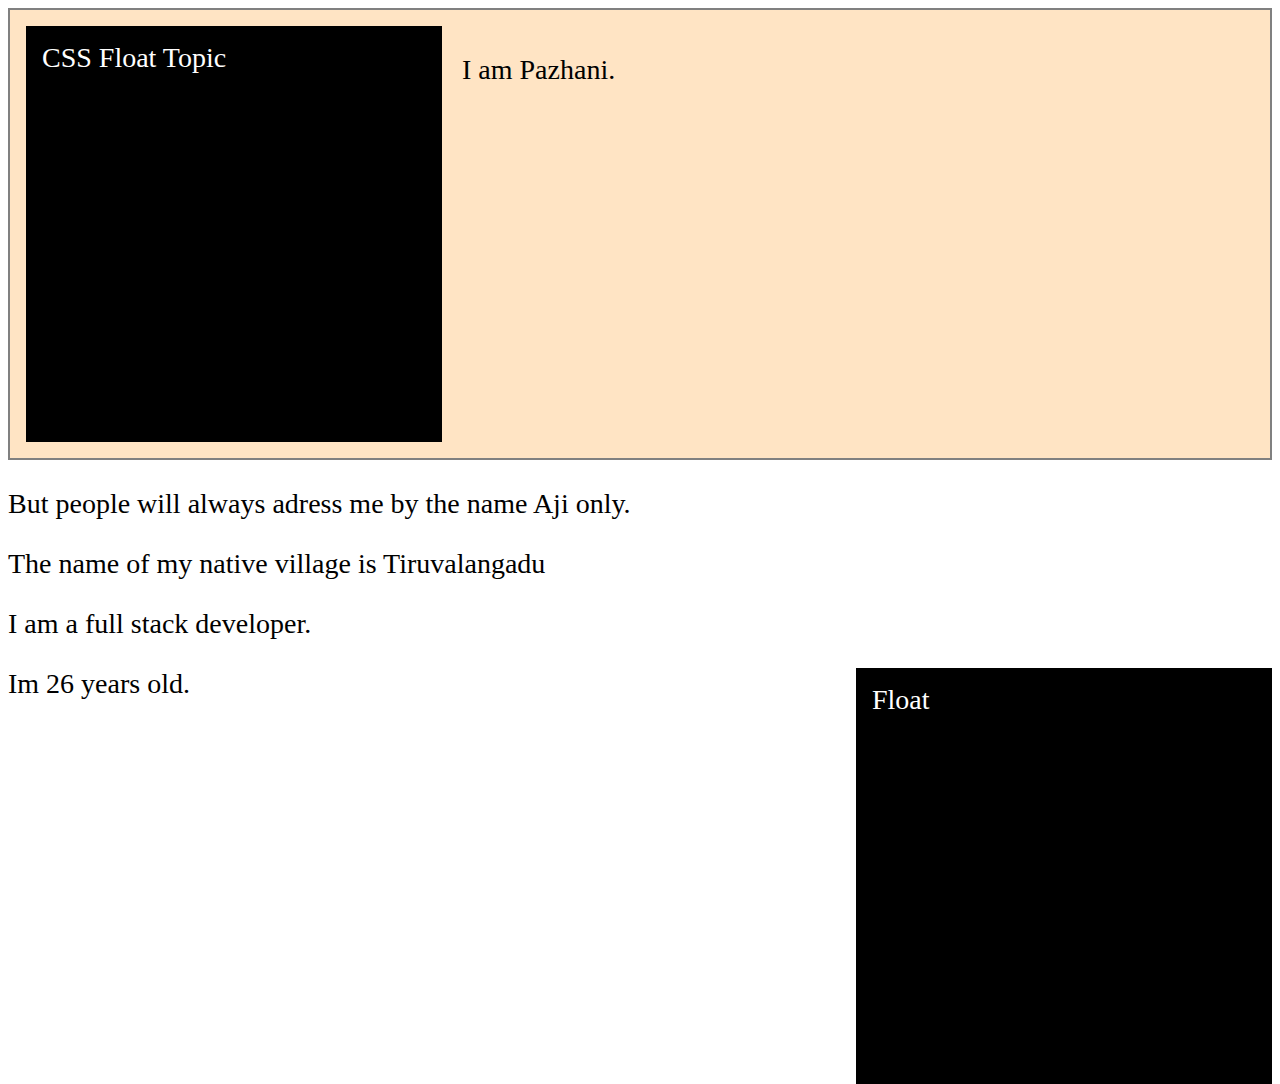
==== index.html @ 3a8d7484 "c" ====
<!DOCTYPE html>
<html lang="en">
  <head>
    <meta charset="UTF-8" />
    <meta name="viewport" content="width=device-width, initial-scale=1.0" />
    <link rel="stylesheet" href="CSS/style.css" />
    <title>CSS-advanced</title>
  </head>
  <body>
    <section>
      <div class="block left">CSS Float Topic</div>
      <p>I am Pazhani.</p>
    </section>
    <p>But people will always adress me by the name Aji only.</p>
    <p>The name of my native village is Tiruvalangadu</p>
    <p>I am a full stack developer.</p>
    <div class="block right">Float</div>
    <p>Im 26 years old.</p>
  </body>
</html>
---- CSS/style.css ----
body{
    font-size: 1.75rem;
}

.block{
    width: 30vw;
    background-color: black;
    color: white;
    height: 30vw;
    padding: 1rem;
}

.left{
    float: left;
    margin-right: 20px;
}

.right{
    float: right;
    margin-left: 20px;
}

.clear{
    clear:both;
}

section{
background-color: bisque;
border: 2px solid gray;
padding: 1rem;
/* overflow: auto;  => old method */
display: flow-root; /* => new method*/
}
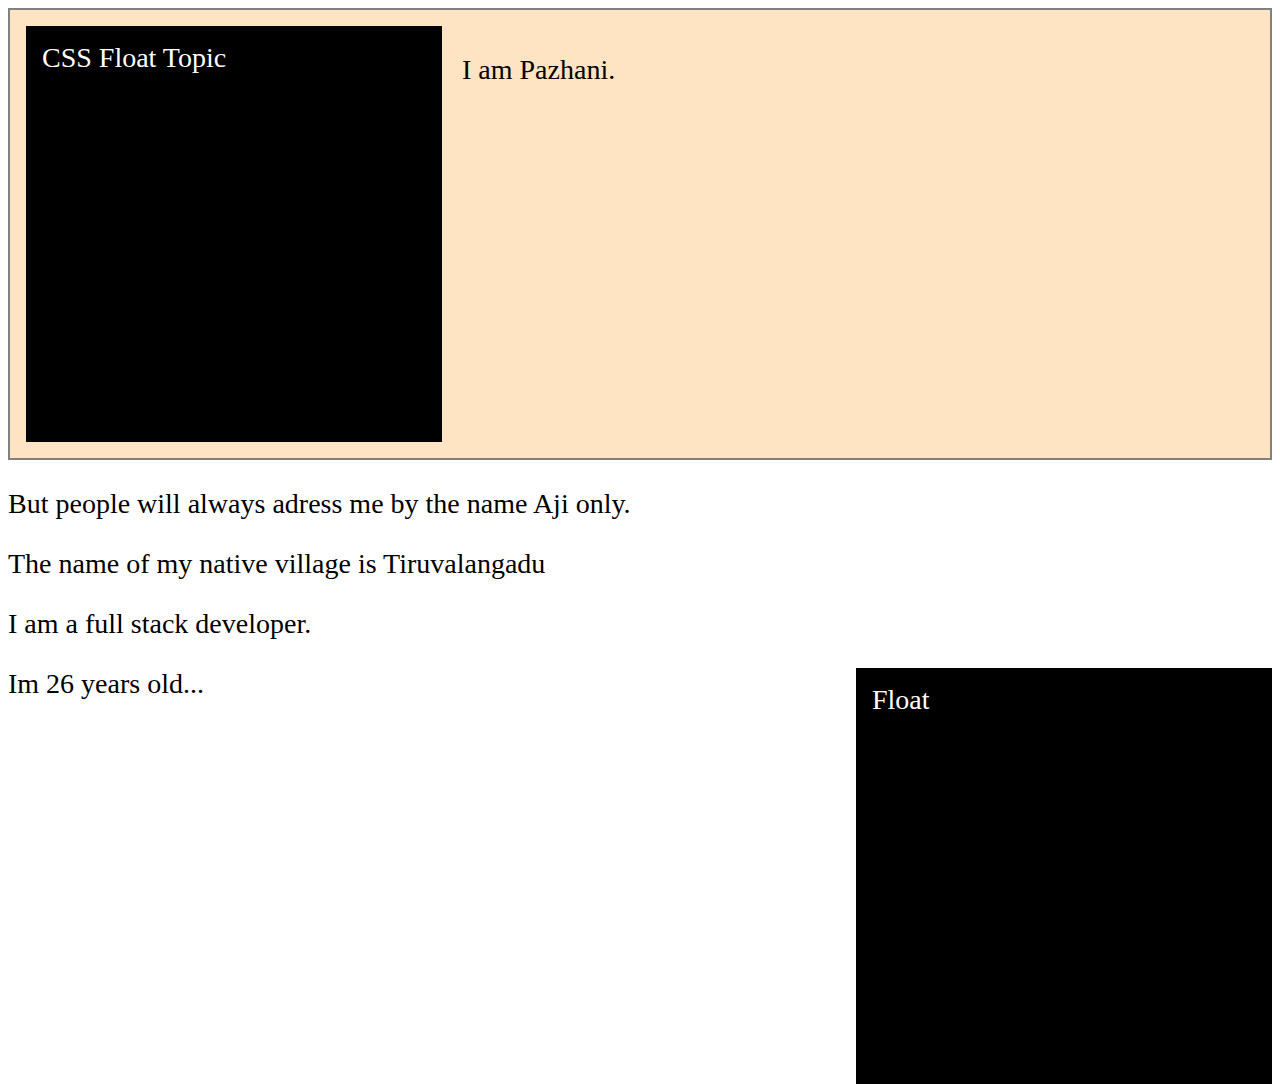
==== commit ca2a9241: "c" ====
--- a/index.html
+++ b/index.html
@@ -15,6 +15,6 @@
     <p>The name of my native village is Tiruvalangadu</p>
     <p>I am a full stack developer.</p>
     <div class="block right">Float</div>
-    <p>Im 26 years old.</p>
+    <p>Im 26 years old...</p>
   </body>
 </html>
